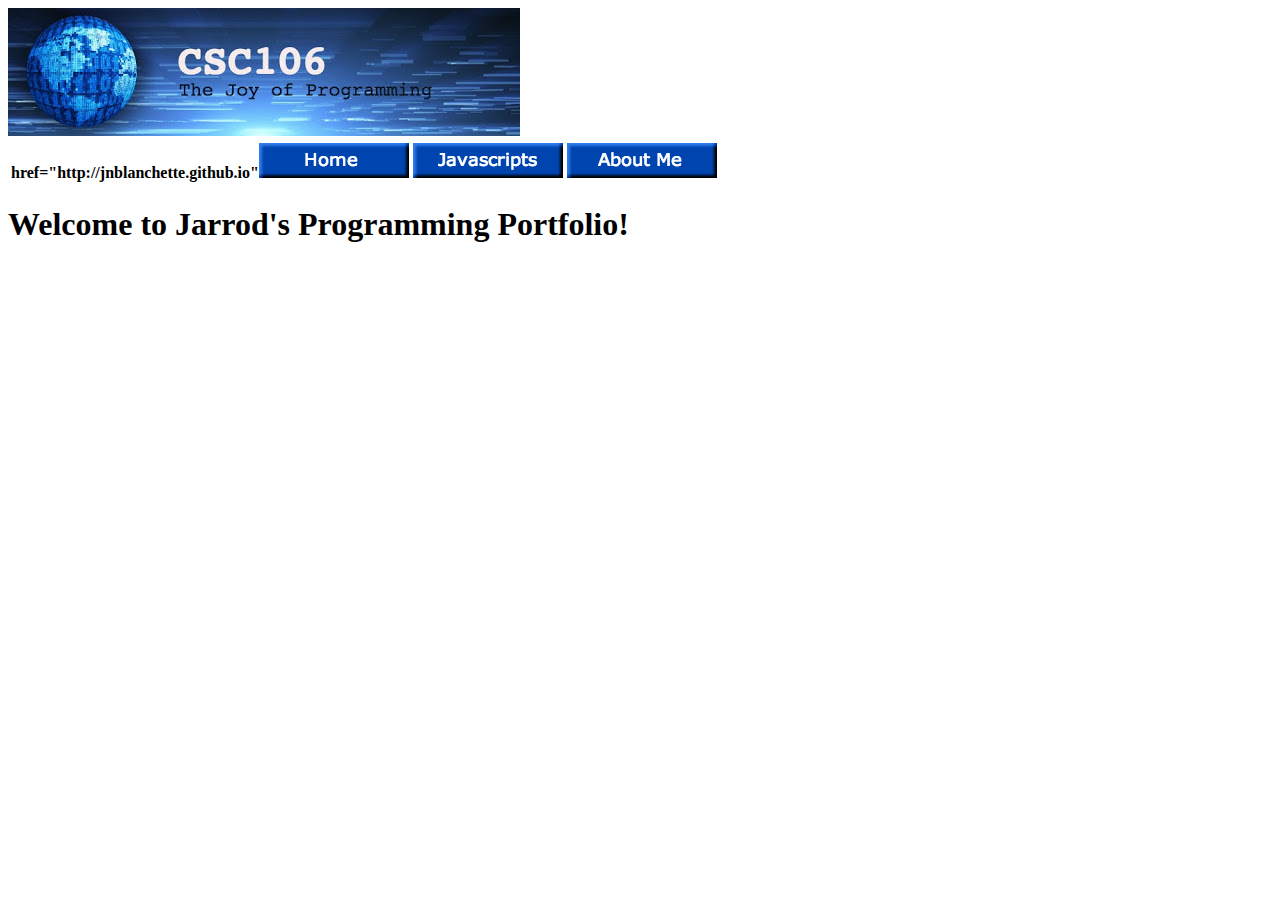
==== index.html @ c83dae23 "Update index.html" ====
<!DOCTYPE HTML>
<html>
    <head>
        <title>Homepage</title>
        <meta charset="utf-8">
    </head>
    
    <body>
        <img src="banner.jpg">
        <table> 
            <thead>
                <tr>
                    <th> <a> href="http://jnblanchette.github.io"<img src="home.png"> </a> </th>
                    <th> <img src="javascripts.png"> </th>
                    <th> <img src="aboutme1.png"> </th>
                </tr>
         </thead>
        </table>
        <h1>Welcome to Jarrod's Programming Portfolio! </h1>
    </body>
</html>
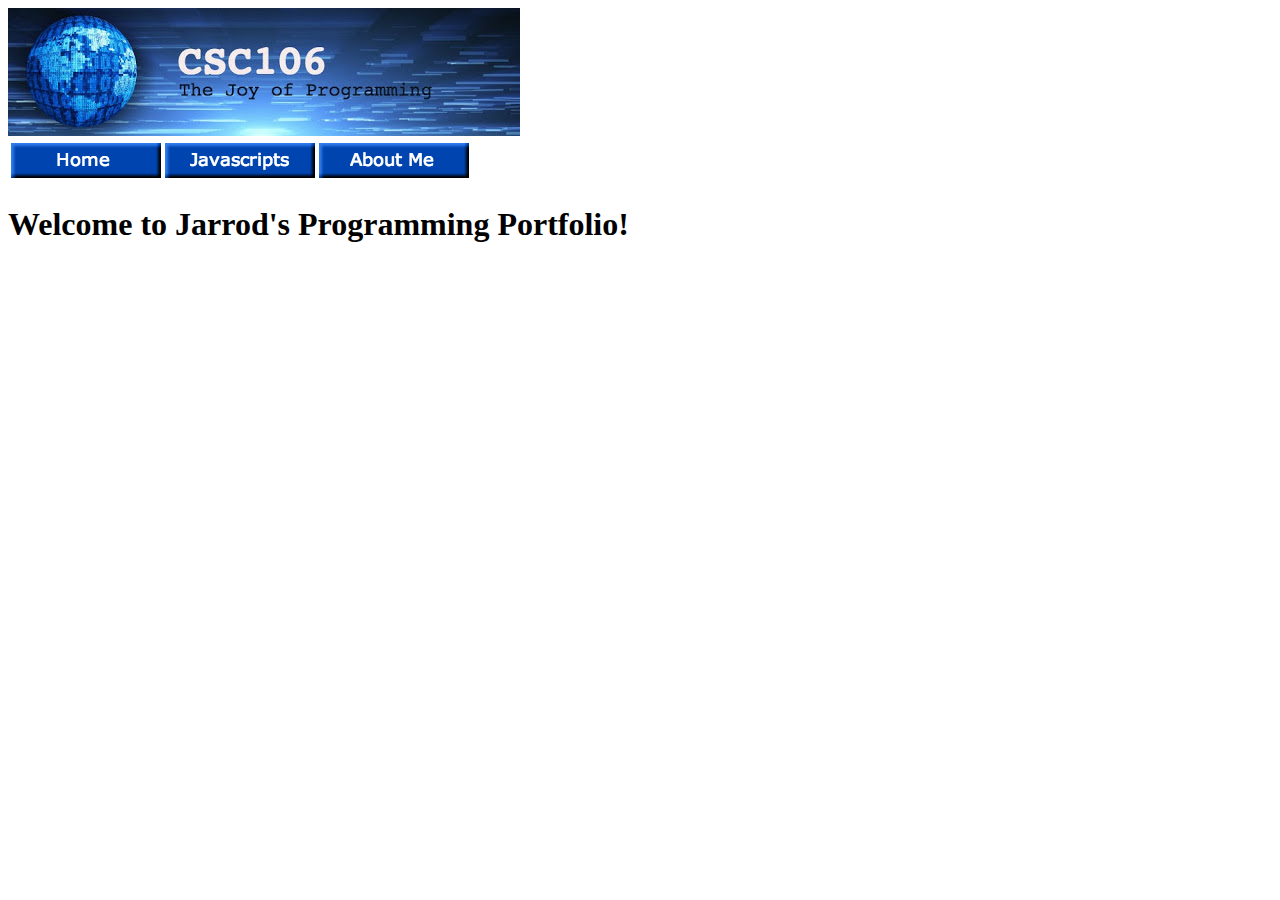
==== commit 96de0924: "Update index.html" ====
--- a/index.html
+++ b/index.html
@@ -10,7 +10,7 @@
         <table> 
             <thead>
                 <tr>
-                    <th> <a> href="http://jnblanchette.github.io"<img src="home.png"> </a> </th>
+                    <th> <a href="http://jnblanchette.github.io"> <img src="home.png"> </a> </th>
                     <th> <img src="javascripts.png"> </th>
                     <th> <img src="aboutme1.png"> </th>
                 </tr>
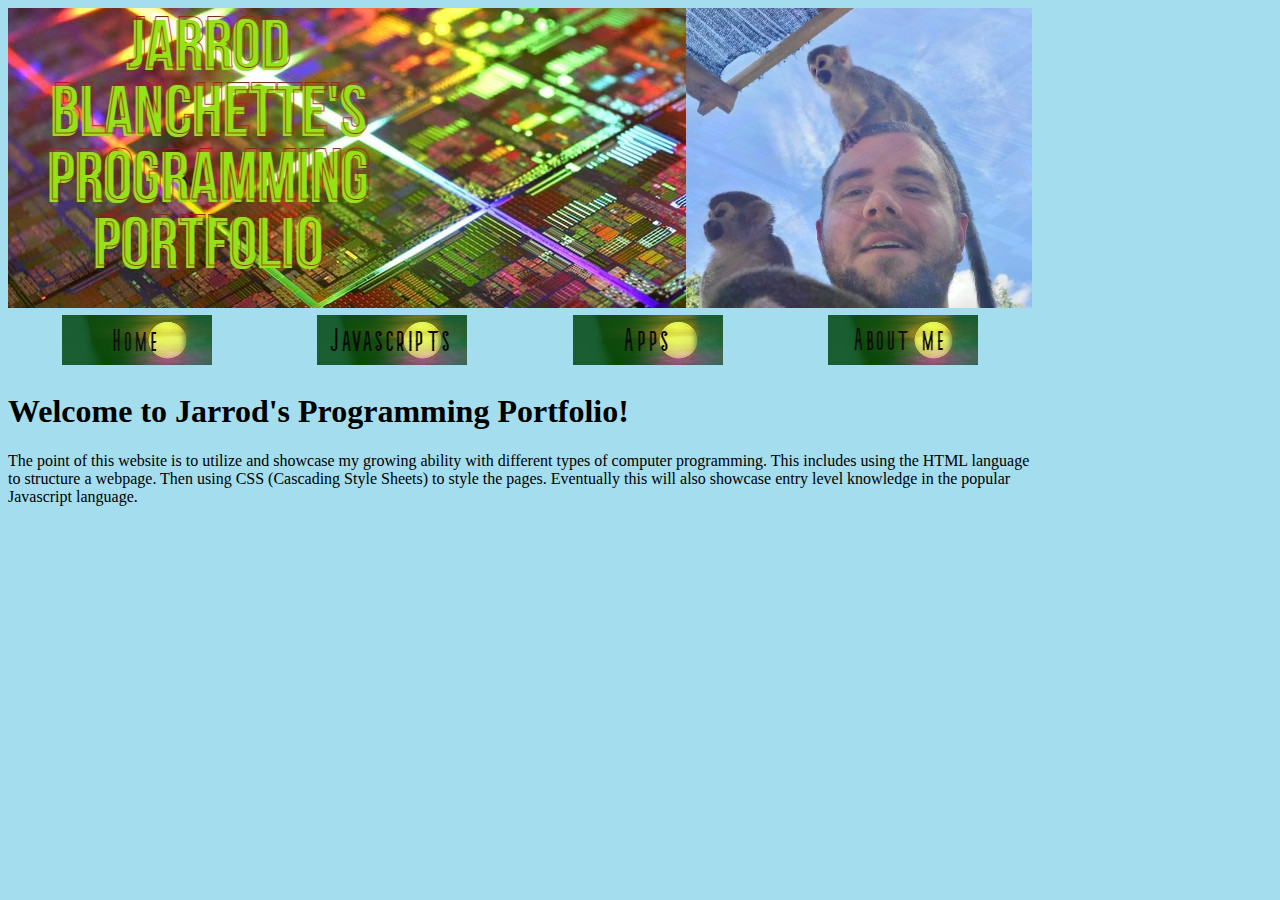
==== commit b042dd2c: "Update index.html" ====
--- a/index.html
+++ b/index.html
@@ -1,21 +1,29 @@
-<!DOCTYPE HTML>
+  <!DOCTYPE HTML>
 <html>
     <head>
         <title>Homepage</title>
         <meta charset="utf-8">
+        <link rel="stylesheet" href="style1.css">
+
     </head>
     
     <body>
-        <img src="banner.jpg">
-        <table> 
+        <img src="mybanner.jpg">
+        <table id="nav-table"> 
             <thead>
                 <tr>
-                    <th> <a href="http://jnblanchette.github.io"> <img src="home.png"> </a> </th>
-                    <th> <img src="javascripts.png"> </th>
-                    <th> <img src="aboutme1.png"> </th>
+                    <th> <a href="http://jnblanchette.github.io"> <img src="home2.png"> </a> </th>
+                    <th> <a href="http://jnblanchette.github.io/javascript.html"> <img src="javascripts2.png"> </a> </th>
+                    <th> <a href="http://jnblanchette.github.io/apps.html"> <img src="apps.png"> </a> </th>
+                    <th> <a href="http://jnblanchette.github.io/about.html"> <img src="aboutme2.png"> </a> </th>
                 </tr>
          </thead>
         </table>
         <h1>Welcome to Jarrod's Programming Portfolio! </h1>
+        
+          <p id="paragraph"> The point of this website is to utilize and showcase my growing ability with different types of computer programming. 
+              This includes using the HTML language to structure
+              a webpage. Then using CSS (Cascading Style Sheets) to style the pages. 
+              Eventually this will also showcase entry level knowledge in the popular Javascript language. </p>
     </body>
 </html>
--- a/style1.css
+++ b/style1.css
@@ -0,0 +1,9 @@
+        <style>
+        
+        h1 {color: rgb(0, 232, 15); }  
+        
+        body { background-color: #A4DDEE;}
+
+        #nav-table{ width: 1024px;}
+        #paragraph{ width: 1024px;}
+        </style>
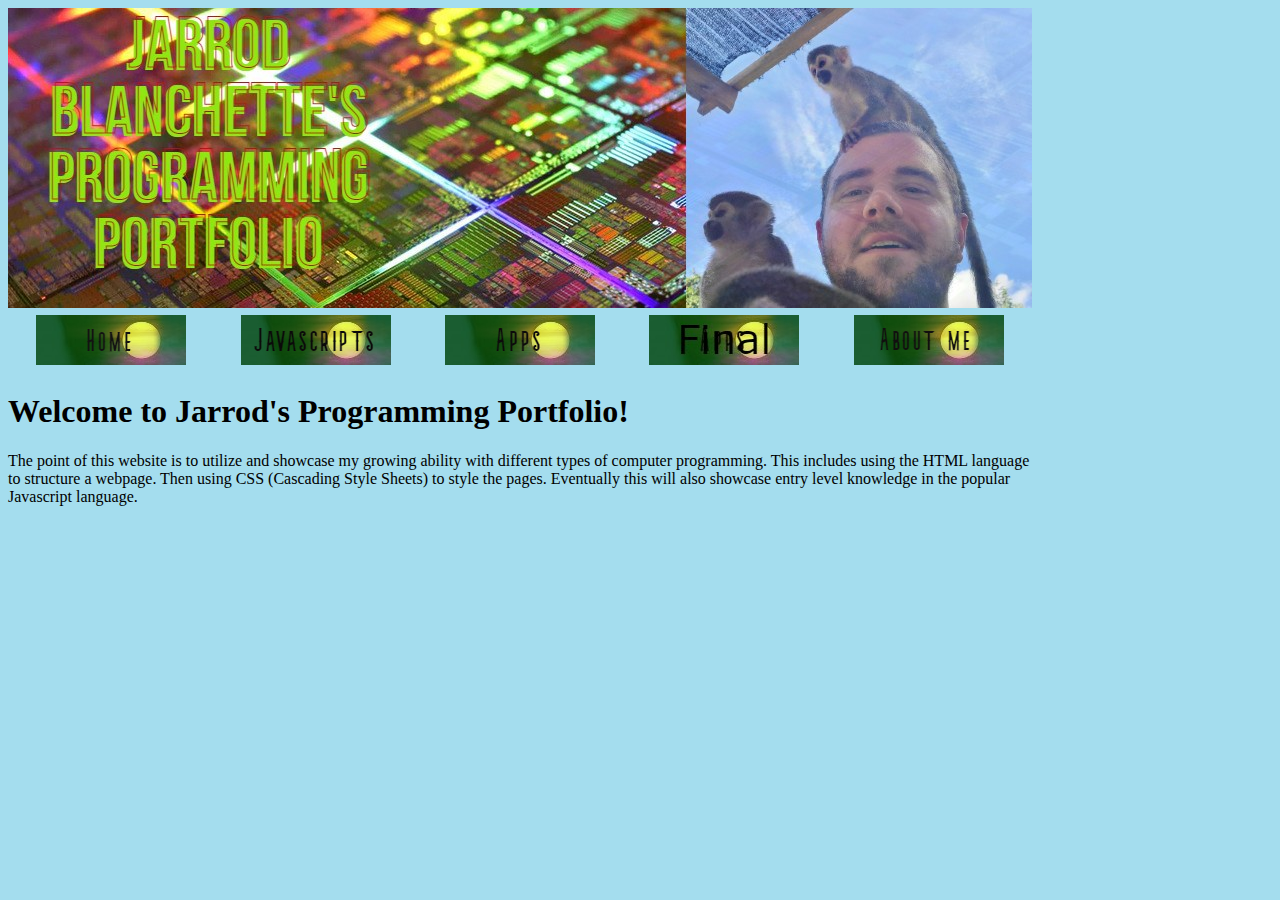
==== commit 6bc829f9: "Update index.html" ====
--- a/index.html
+++ b/index.html
@@ -15,6 +15,7 @@
                     <th> <a href="http://jnblanchette.github.io"> <img src="home2.png"> </a> </th>
                     <th> <a href="http://jnblanchette.github.io/javascript.html"> <img src="javascripts2.png"> </a> </th>
                     <th> <a href="http://jnblanchette.github.io/apps.html"> <img src="apps.png"> </a> </th>
+                    <th> <a href="http://jnblanchette.github.io/apps.html"> <img src="final.jpg"> </a> </th>
                     <th> <a href="http://jnblanchette.github.io/about.html"> <img src="aboutme2.png"> </a> </th>
                 </tr>
          </thead>
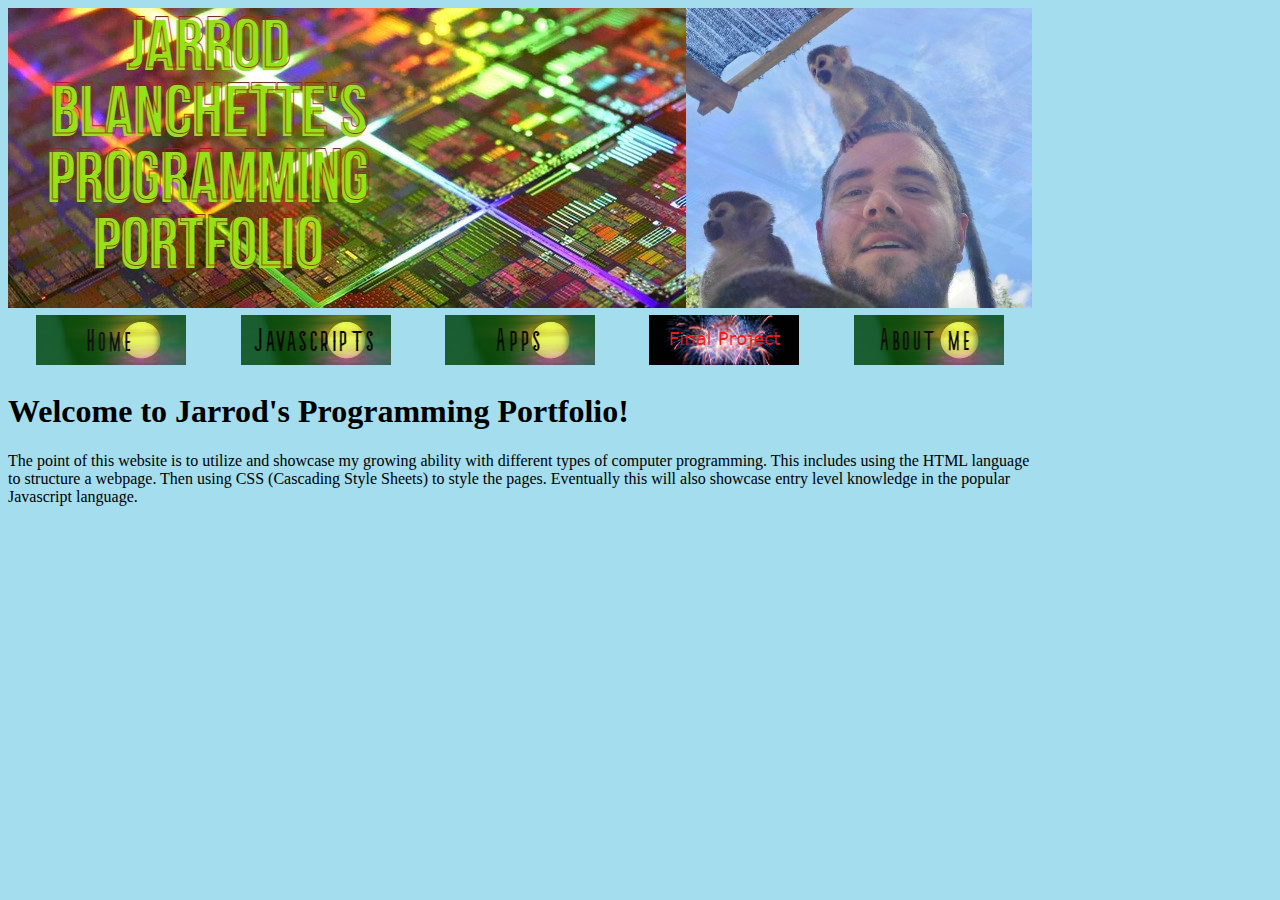
==== commit 0d1a1498: "Update index.html" ====
--- a/index.html
+++ b/index.html
@@ -15,7 +15,7 @@
                     <th> <a href="http://jnblanchette.github.io"> <img src="home2.png"> </a> </th>
                     <th> <a href="http://jnblanchette.github.io/javascript.html"> <img src="javascripts2.png"> </a> </th>
                     <th> <a href="http://jnblanchette.github.io/apps.html"> <img src="apps.png"> </a> </th>
-                    <th> <a href="http://jnblanchette.github.io/apps.html"> <img src="final.jpg"> </a> </th>
+                    <th> <a href="http://jnblanchette.github.io/apps.html"> <img src="final.png"> </a> </th>
                     <th> <a href="http://jnblanchette.github.io/about.html"> <img src="aboutme2.png"> </a> </th>
                 </tr>
          </thead>
